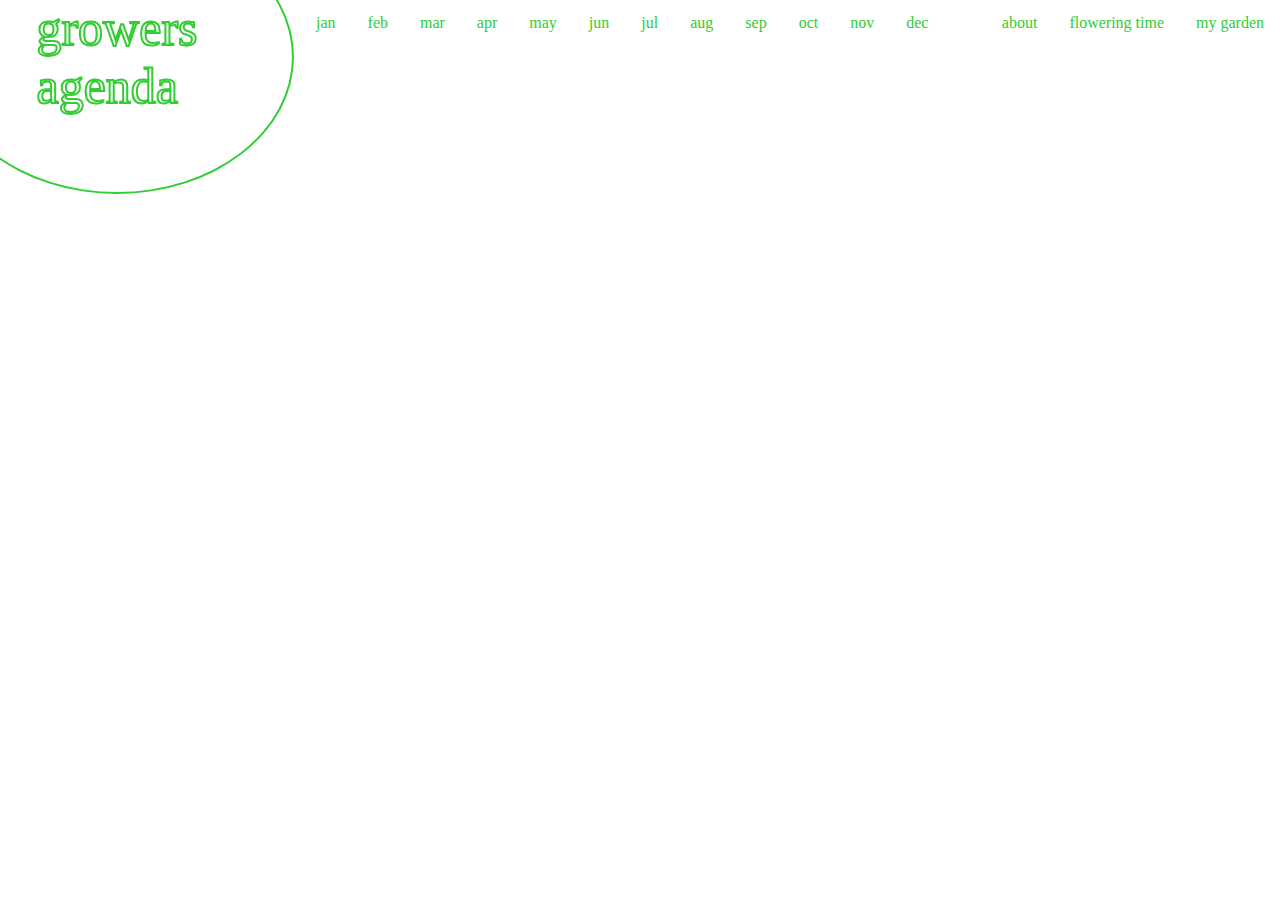
==== index.html @ 528aa194 "Improved styling" ====
<!DOCTYPE html>
<html lang="en">
<head>
    <meta charset="UTF-8">
    <meta name="viewport" content="width=device-width, initial-scale=1.0">
    <title>Growers Agenda</title>
    <link rel="stylesheet" href="styles/main.css">
</head>
<body>
    <header>
        <div class="circle">
            <a href="index.html">
                growers<br>agenda
            </a>
        </div>
        <ul class="nav-month-bar">
            <li><a href="months/jan.html">jan</a></li>
            <li><a href="months/feb.html">feb</a></li>
            <li><a href="months/mar.html">mar</a></li>
            <li><a href="months/apr.html">apr</a></li>
            <li><a href="months/may.html">may</a></li>
            <li><a href="months/jun.html">jun</a></li>
            <li><a href="months/jul.html">jul</a></li>
            <li><a href="months/aug.html">aug</a></li>
            <li><a href="months/sep.html">sep</a></li>
            <li><a href="months/oct.html">oct</a></li>
            <li><a href="months/nov.html">nov</a></li>
            <li><a href="months/dec.html">dec</a></li>
        </ul>
        <ul class="nav-item-bar">
            <li class="my-garden-link">my garden</li>
            <li class="flowering-time-link">flowering time</li>
            <li class="about-link">about</li>
        </ul>
    </header>

    <div class="about-box" id="aboutBox">
        <p>Welcome to Growers Agenda! This platform was set up as a tool to help keep track of the monthly tasks, specific to what you've got growing in your garden.</p>
        <p>On the right, under the 'my garden' tab, you are able to input all the plants growing in your garden, creating a personalised profile for yourself. From there, you'll receive monthly reminders for pruning, fertilizing, and other essential maintenance tasks tailored to each plant's specific needs.</p>
        <p>Once all your flowers are updated, you may also use the 'flowering time' feature. This tool allows you to see what you can expect to see flowering in your garden at any given month of the year.</p>
    </div>

    <div class="top-bar" id="topBar">
        <!-- Timeline -->
    </div>

    <div class="side-bar" id="sideBar">
        <h1>What have you got in the garden?</h1>
        <p>Search for different plants here and add them to your garden to update your monthly to do lists.</p>
        <input type="text" id="searchInput" placeholder="Search flowers..." list="flowerOptions">
        <ul class="dropdown" id="dropdown"></ul>
        <ul id="flowerList"></ul>
    </div>

    <div class="container">
    </div>

    <script src="script.js"></script>
</body>
</html>
---- styles/main.css ----
body {
    margin: 0;
    padding: 0;
    font-family: Karla;
    font-size: 16px;
}

.circle {
    width: 350px;
    height: 270px;
    border: 2px solid limegreen;
    background-color: white;
    border-radius: 50%;
    position: absolute;
    top: -80px;
    left: -60px;
    display: flex;
    justify-content: center;
    align-items: center;
    z-index: 10;
}

.circle a {
    color: white;
    -webkit-text-stroke-width: 2px;
    -webkit-text-stroke-color: limegreen;
    text-decoration: none;
    font-size: 50px;
}

.nav-month-bar {
    list-style-type: none;
    margin: 0;
    padding: 0;
    margin-left: 300px;
    overflow: hidden;
    display: inline-block;
    vertical-align: top;
}

.nav-month-bar li {
    float: left;
}

.nav-month-bar li a {
    display: block;
    padding: 14px 16px;
    text-decoration: none;
    color: limegreen;
}

.nav-month-bar li a:hover {
    background-color: #eeeeee;
}

.nav-item-bar {
    list-style-type: none;
    margin: 0;
    padding: 0;
    overflow: hidden;
    vertical-align: top;
    float: right;
}

.nav-item-bar li {
    float: right;
    display: block;
    padding: 14px 16px;
    text-decoration: none;
    color: limegreen;
}

.nav-item-bar li:hover {
    color: #ddd;
    cursor: pointer;
}

.about-box {
    background-color: limegreen;
    width: 100%;
    height: 0;
    position: absolute;
    top: 0;
    left: 0;
    transition: height 0.5s;
    overflow: hidden;
    z-index: 8;
}

.about-box p {
    color: white;
    margin: 7px 5px 5px 300px;
}

.about-box.show {
    height: 130px;
}

.top-bar {
    width: 100%;
    height: 498px;
    background-color: white;
    border-bottom: 2px solid limegreen;
    position: fixed;
    top: -500px;
    left: 0;
    transition: top 0.5s;
    z-index: 9;
}

.top-bar.show {
    top: 0;
}

.side-bar {
    width: 500px;
    height: 100%;
    background-color: #d4c391;
    /* border-left: 2px solid limegreen; */
    position: fixed;
    top: 0;
    right: -500px;
    transition: right 0.5s;
    z-index: 10;
    color: ivory;
    overflow-y: scroll;
}

.side-bar h1 {
    font-size: 26px;
    font-weight: thin;
    margin: 20px;
    border-bottom: 2px solid ivory;
    color: ivory;
}

.side-bar p {
    margin: 0px 20px;
    color: ivory;
}

input[type="text"] {
    width: 350px;
    background-color: ivory;
    color: rgb(85, 60, 21);
    border: none;
    padding: 10px;
    margin: 20px 20px 0px 20px;
    outline: none;
    z-index: 1;
}

::placeholder {
    color: rgb(85, 60, 21);
}

.dropdown {
    display: none;
    width: 370px;
    max-height: 200px;
    overflow-y: auto;
    color: rgb(85, 60, 21);
    background-color: ivory;
    padding: 0;
    margin: 0px 20px;
    list-style: none;
    z-index: 3;
    position: absolute;
}

.dropdown li {
    padding: 10px;
    cursor: pointer;
    border-top: 1px solid rgb(85, 60, 21);
}

.dropdown li:hover {
    background-color: #ddd;
}

.flower-box {
    list-style-type: none;
    border: 2px solid ivory;
    color: ivory;
    margin: 0px 0px;
    width: 200px;
    height: 200px;
    background-color: #d4c391;
    position: relative;
    z-index: 2;
}

.flower-box h2 {
    z-index: 1;
    padding: 5px;
    position: absolute;
    bottom: 0;
    text-transform: uppercase;
    margin: 0;
}

.flower-box:hover .remove {
    display: block;
}

.remove {
    display: none;
    position: absolute;
    top: 0;
    right: 0;
    padding: 5px;
    color: ivory;
    z-index: 2;
    cursor: pointer;
}

#flowerList {
    display: grid;
    grid-template-columns: repeat(2, 1fr);
    grid-column-gap: 0; /* Adjust the gap between columns as needed */
    padding: 0;
    margin-left: 30px;
    overflow-y: auto;
    max-height: 1000px;
}

#flowerList li:nth-child(even) {
    margin-top: 40px;
}

.side-bar:hover {
    overflow-y: scroll;
}

.side-bar.show {
    right: 0;
}

.container {
    display: flex;
    flex-wrap: wrap;
    margin: 120px 0px 75px 0px;;
    justify-content: center;
}

.intro-box {
    width: 60%;
    padding: 0px 20px;
    border-bottom: 2px solid beige;
    color: darkolivegreen;
}

.intro-box h1 {
    font-size: 28px;
}

.text-box {
    display: none;
    margin-top: 50px;
    width: 600px;
    padding: 0;
    border-bottom: 2px solid beige;
    color: limegreen;
}

.idea {
    display: block;
    margin-top: 50px;
    width: 600px;
    padding: 0;
    border-bottom: 2px solid beige;
    color: orange;
}

.tip {
    display: block;
    color: darkgoldenrod;
    border-bottom: 2px solid beige;
}

.text-box h1 {
    font-size: 24px;
}

.text-box p {
    margin: 0px 0px 15px 0px;
}

.text-left {
    margin-right: 400px;
}

.text-right {
    margin-left: 400px;
}
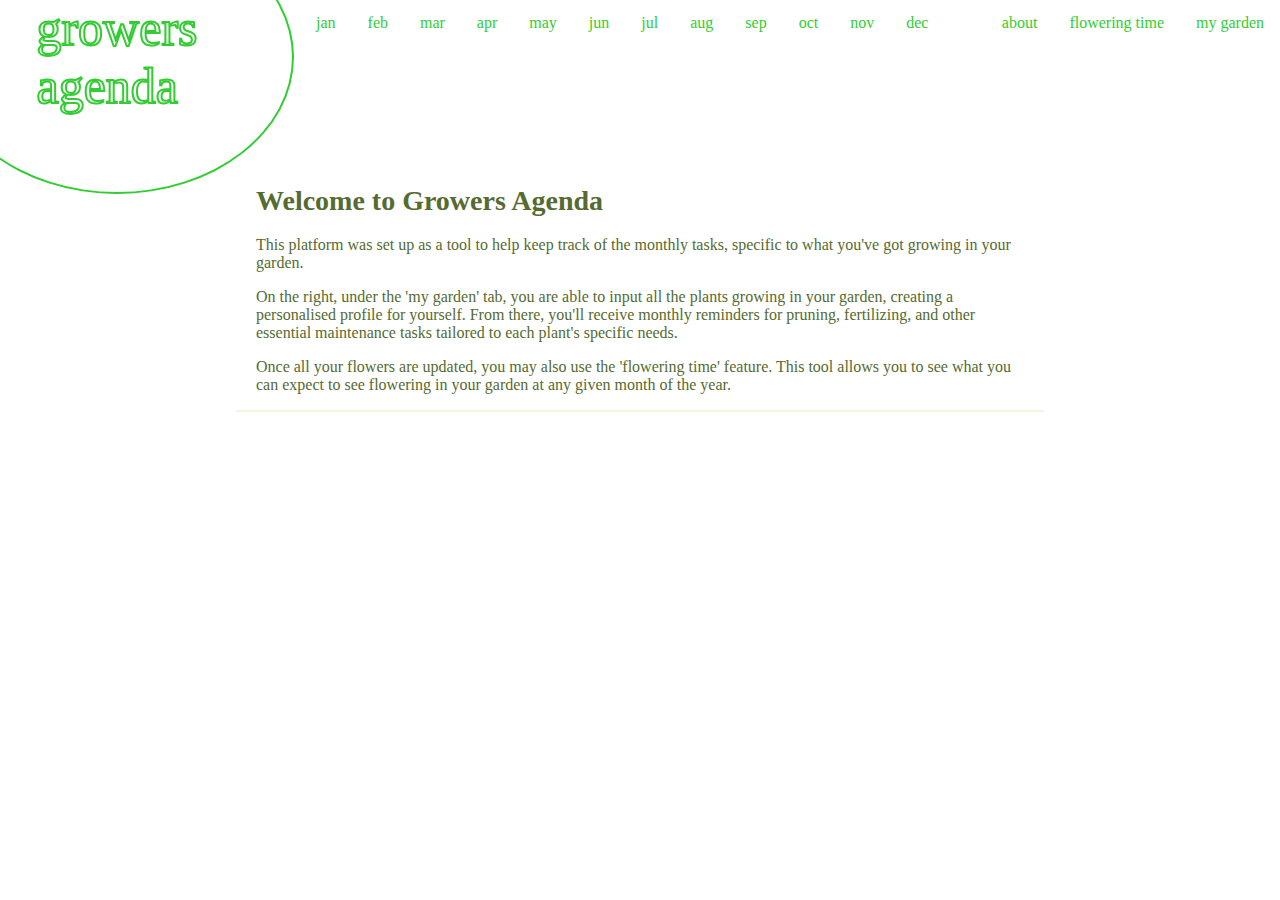
==== commit 9990e8e7: "Added a landing page" ====
--- a/index.html
+++ b/index.html
@@ -41,7 +41,13 @@
     </div>
 
     <div class="top-bar" id="topBar">
-        <!-- Timeline -->
+        <div id="timeline-info">
+            <h1>Flowering Time</h1>
+            <p>The timeline provides a clear visual representation of the months in which your plants will be flowering. This tool was designed to help you identify periods where nothing is in bloom, allowing you to consider introducing new plants to fill these gaps and ensure a continuous display of flowers throughout the year.</p>
+        </div>
+        <div id="timeline">
+            <!-- Timeline will be dynamically generated -->
+        </div>
     </div>
 
     <div class="side-bar" id="sideBar">
@@ -53,6 +59,12 @@
     </div>
 
     <div class="container">
+        <div class="intro-box">
+            <h1>Welcome to Growers Agenda</h1>
+            <p>This platform was set up as a tool to help keep track of the monthly tasks, specific to what you've got growing in your garden.</p>
+            <p>On the right, under the 'my garden' tab, you are able to input all the plants growing in your garden, creating a personalised profile for yourself. From there, you'll receive monthly reminders for pruning, fertilizing, and other essential maintenance tasks tailored to each plant's specific needs.</p>
+            <p>Once all your flowers are updated, you may also use the 'flowering time' feature. This tool allows you to see what you can expect to see flowering in your garden at any given month of the year.</p>
+        </div>
     </div>
 
     <script src="script.js"></script>
--- a/styles/main.css
+++ b/styles/main.css
@@ -94,22 +94,6 @@
 
 .about-box.show {
     height: 130px;
-}
-
-.top-bar {
-    width: 100%;
-    height: 498px;
-    background-color: white;
-    border-bottom: 2px solid limegreen;
-    position: fixed;
-    top: -500px;
-    left: 0;
-    transition: top 0.5s;
-    z-index: 9;
-}
-
-.top-bar.show {
-    top: 0;
 }
 
 .side-bar {
@@ -292,4 +276,66 @@
 
 .text-right {
     margin-left: 400px;
+}
+
+.top-bar {
+    width: 100%;
+    height: 600px;
+    background-color: #c2c8ba;
+    color: rgb(255, 255, 248);
+    position: fixed;
+    top: -600px;
+    left: 0;
+    transition: top 0.5s;
+    z-index: 11;
+}
+
+.top-bar.show {
+    top: 0;
+}
+
+#timeline {
+    margin-top: 40px;
+}
+
+#timeline-info {
+    margin: 20px;
+}
+
+#timeline-info h1 {
+    font-size: 26px;
+    border-bottom: 2px solid rgb(255, 255, 248);
+}
+
+#timeline-info p {
+    margin-top: 0;
+    margin-bottom: 3px;
+}
+
+#timelineTable {
+    width: 100%;
+    border-collapse: collapse;
+    text-align: center;
+}
+
+#timelineTable th, #timelineTable td {
+    padding: 5px;
+    border: 1px solid transparent;
+    color: rgb(255, 255, 248);
+}
+
+#timelineTable th:first-child,
+#timelineTable td:first-child {
+    width: 100px; /* Adjustable width for the plants column */
+    text-align: left;
+    padding-left: 30px;
+}
+
+#timelineTable th:not(:first-child),
+#timelineTable td:not(:first-child) {
+    width: 60px; /* Fixed width for all month columns */
+}
+
+#timelineTable .flowering {
+    background-color: rgb(255, 255, 248);
 }